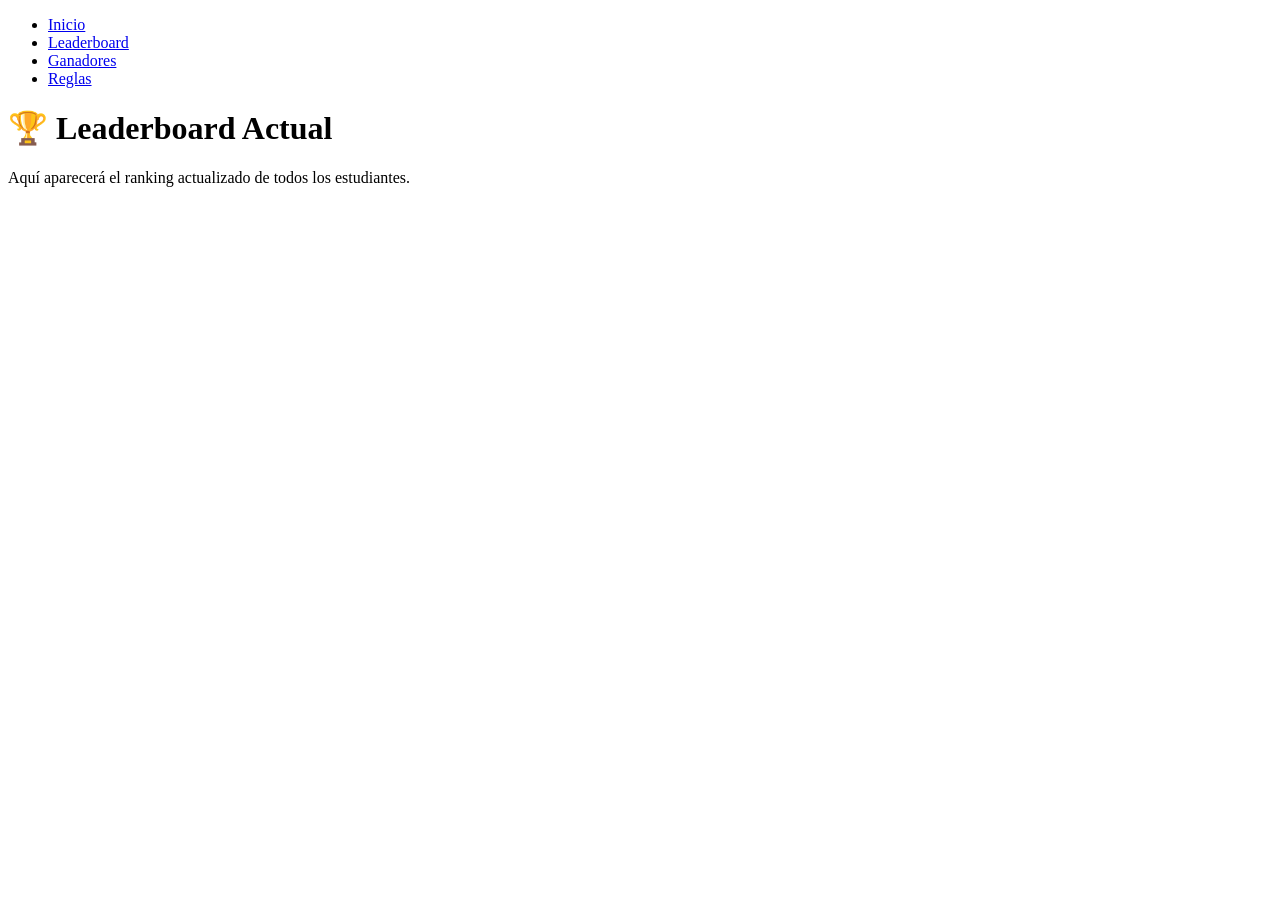
==== Leaderboard.html @ 5dc7efba "Add files via upload" ====
<!DOCTYPE html>
<html lang="es">
<head>
  <meta charset="UTF-8" />
  <title>Leaderboard</title>
  <link rel="stylesheet" href="style.css" />
</head>
<body>
  <nav>
    <ul>
      <li><a href="index.html">Inicio</a></li>
      <li><a href="leaderboard.html" class="active">Leaderboard</a></li>
      <li><a href="winners.html">Ganadores</a></li>
      <li><a href="rules.html">Reglas</a></li>
    </ul>
  </nav>

  <main>
    <h1>🏆 Leaderboard Actual</h1>
    <p>Aquí aparecerá el ranking actualizado de todos los estudiantes.</p>
    <iframe src="https://docs.google.com/spreadsheets/d/TU_ID_DE_HOJA/edit?usp=sharing" width="100%" height="600px" style="border: none;"></iframe>
  </main>
</body>
</html>
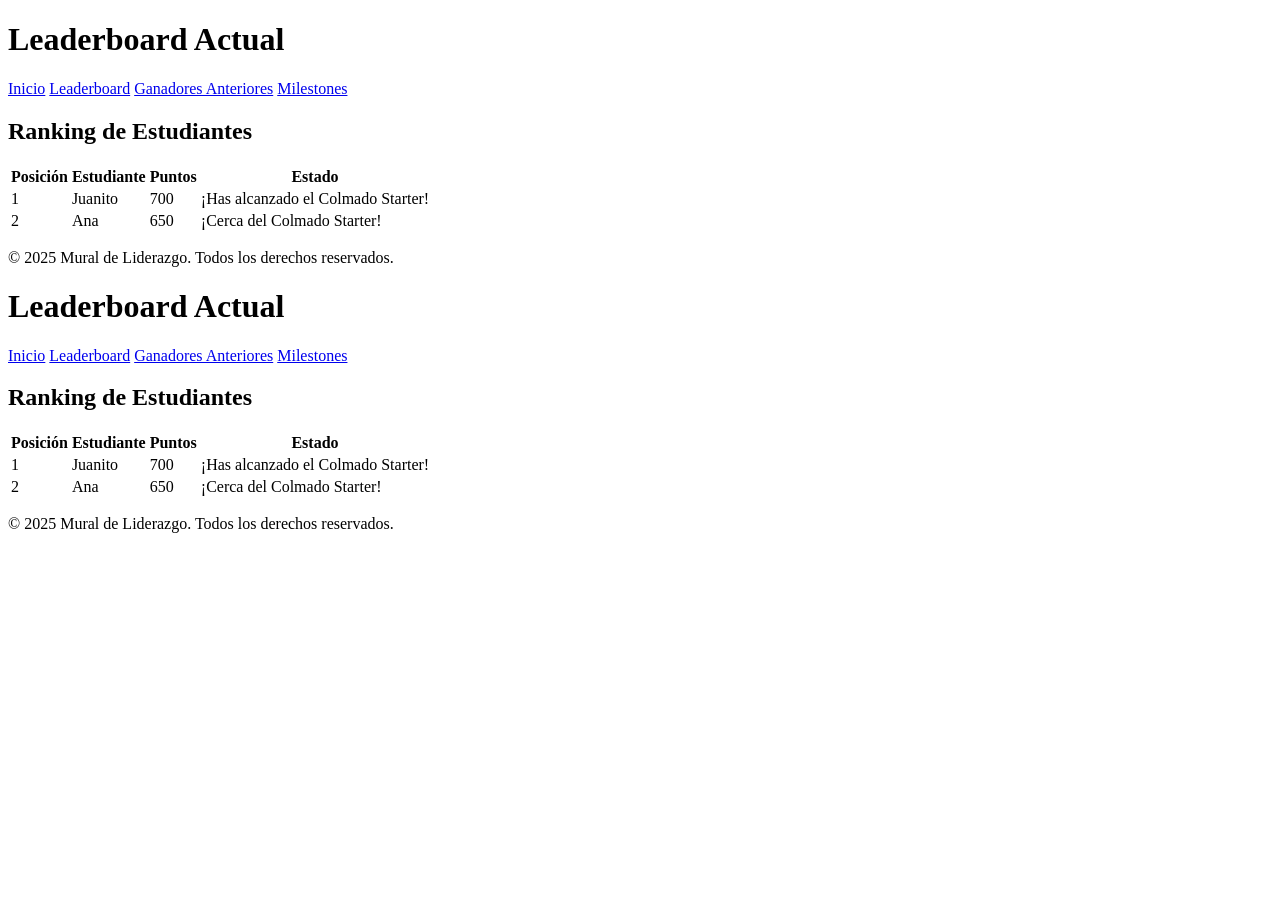
==== commit 43a9061e: "Leaderboard.html" ====
--- a/Leaderboard.html
+++ b/Leaderboard.html
@@ -1,24 +1,122 @@
 <!DOCTYPE html>
 <html lang="es">
 <head>
-  <meta charset="UTF-8" />
-  <title>Leaderboard</title>
-  <link rel="stylesheet" href="style.css" />
+    <meta charset="UTF-8">
+    <meta name="viewport" content="width=device-width, initial-scale=1.0">
+    <title>Leaderboard - Estudiantes</title>
+    <link href="https://fonts.googleapis.com/css2?family=Press+Start+2P&display=swap" rel="stylesheet">
+    <link rel="stylesheet" href="style.css">
 </head>
 <body>
-  <nav>
-    <ul>
-      <li><a href="index.html">Inicio</a></li>
-      <li><a href="leaderboard.html" class="active">Leaderboard</a></li>
-      <li><a href="winners.html">Ganadores</a></li>
-      <li><a href="rules.html">Reglas</a></li>
-    </ul>
-  </nav>
 
-  <main>
-    <h1>🏆 Leaderboard Actual</h1>
-    <p>Aquí aparecerá el ranking actualizado de todos los estudiantes.</p>
-    <iframe src="https://docs.google.com/spreadsheets/d/TU_ID_DE_HOJA/edit?usp=sharing" width="100%" height="600px" style="border: none;"></iframe>
-  </main>
+<header>
+    <h1 class="glow-text">Leaderboard Actual</h1>
+</header>
+
+<nav>
+    <a href="index.html">Inicio</a>
+    <a href="leaderboard.html">Leaderboard</a>
+    <a href="winners.html">Ganadores Anteriores</a>
+    <a href="milestones.html">Milestones</a>
+</nav>
+
+<main>
+    <section>
+        <h2>Ranking de Estudiantes</h2>
+        <div class="section-box">
+            <table>
+                <thead>
+                    <tr>
+                        <th>Posición</th>
+                        <th>Estudiante</th>
+                        <th>Puntos</th>
+                        <th>Estado</th>
+                    </tr>
+                </thead>
+                <tbody>
+                    <tr>
+                        <td>1</td>
+                        <td>Juanito</td>
+                        <td>700</td>
+                        <td>¡Has alcanzado el Colmado Starter!</td>
+                    </tr>
+                    <tr>
+                        <td>2</td>
+                        <td>Ana</td>
+                        <td>650</td>
+                        <td>¡Cerca del Colmado Starter!</td>
+                    </tr>
+                    <!-- Agregar más filas aquí -->
+                </tbody>
+            </table>
+        </div>
+    </section>
+</main>
+
+<footer>
+    <p>&copy; 2025 Mural de Liderazgo. Todos los derechos reservados.</p>
+</footer>
+
 </body>
 </html>
+<!DOCTYPE html>
+<html lang="es">
+<head>
+    <meta charset="UTF-8">
+    <meta name="viewport" content="width=device-width, initial-scale=1.0">
+    <title>Leaderboard - Estudiantes</title>
+    <link href="https://fonts.googleapis.com/css2?family=Press+Start+2P&display=swap" rel="stylesheet">
+    <link rel="stylesheet" href="style.css">
+</head>
+<body>
+
+<header>
+    <h1 class="glow-text">Leaderboard Actual</h1>
+</header>
+
+<nav>
+    <a href="index.html">Inicio</a>
+    <a href="leaderboard.html">Leaderboard</a>
+    <a href="winners.html">Ganadores Anteriores</a>
+    <a href="milestones.html">Milestones</a>
+</nav>
+
+<main>
+    <section>
+        <h2>Ranking de Estudiantes</h2>
+        <div class="section-box">
+            <table>
+                <thead>
+                    <tr>
+                        <th>Posición</th>
+                        <th>Estudiante</th>
+                        <th>Puntos</th>
+                        <th>Estado</th>
+                    </tr>
+                </thead>
+                <tbody>
+                    <tr>
+                        <td>1</td>
+                        <td>Juanito</td>
+                        <td>700</td>
+                        <td>¡Has alcanzado el Colmado Starter!</td>
+                    </tr>
+                    <tr>
+                        <td>2</td>
+                        <td>Ana</td>
+                        <td>650</td>
+                        <td>¡Cerca del Colmado Starter!</td>
+                    </tr>
+                    <!-- Agregar más filas aquí -->
+                </tbody>
+            </table>
+        </div>
+    </section>
+</main>
+
+<footer>
+    <p>&copy; 2025 Mural de Liderazgo. Todos los derechos reservados.</p>
+</footer>
+
+</body>
+</html>
